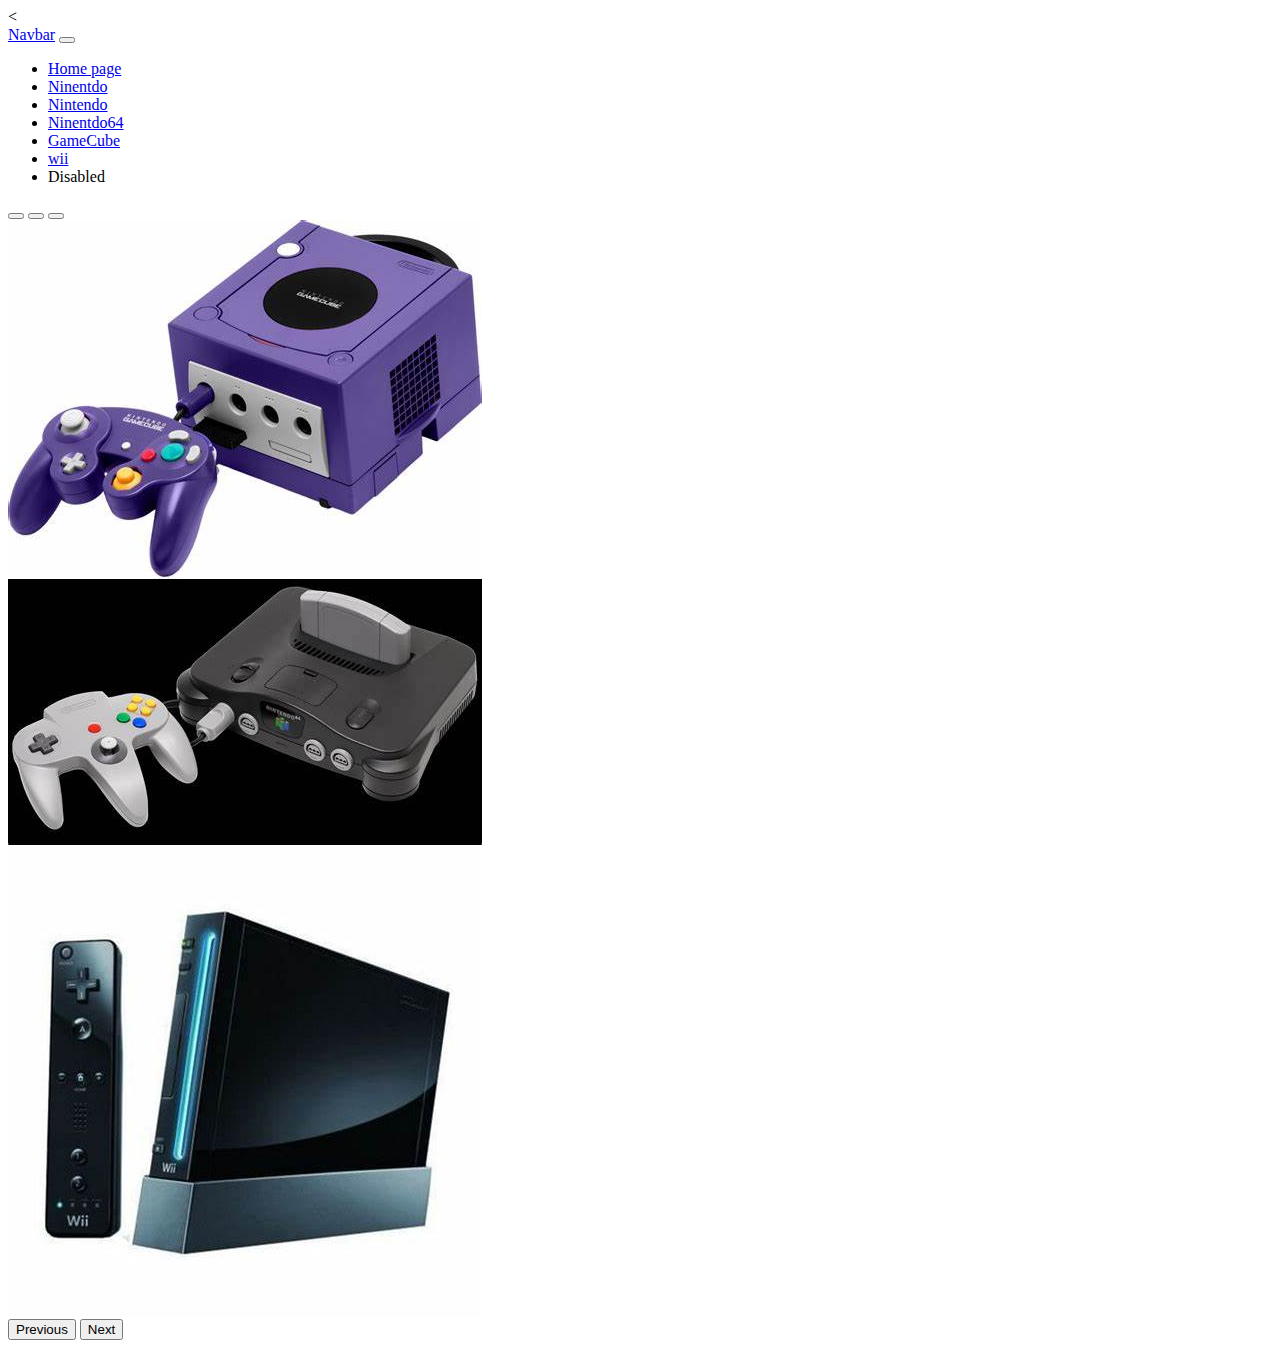
==== index.html @ fe171ac8 "p" ====
<<!doctype html>
<html lang="en">
  <head>
    <meta charset="utf-8">
    <meta name="viewport" content="width=device-width, initial-scale=1">
    <title>Bootstrap demo</title>
    <link href="https://cdn.jsdelivr.net/npm/bootstrap@5.2.1/dist/css/bootstrap.min.css" rel="stylesheet" integrity="sha384-iYQeCzEYFbKjA/T2uDLTpkwGzCiq6soy8tYaI1GyVh/UjpbCx/TYkiZhlZB6+fzT" crossorigin="anonymous">

    <link rel="stylesheet" href="style.css">
    <title></title>

  </head>
  <body>
    <nav class="navbar navbar-expand-lg bg-light">
        <div class="container-fluid">
          <a class="navbar-brand" href="#">Navbar</a>
          <button class="navbar-toggler" type="button" data-bs-toggle="collapse" data-bs-target="#navbarNav" aria-controls="navbarNav" aria-expanded="false" aria-label="Toggle navigation">
            <span class="navbar-toggler-icon"></span>
          </button>
          <div class="collapse navbar-collapse" id="navbarNav">
            <ul class="navbar-nav">
              <li class="nav-item">
                <a class="nav-link active" aria-current="page" href="index.html">Home page</a>
              </li>
              <li class="nav-item">
                <a class="nav-link" href="Ninentdo.html">Ninentdo</a>
              </li>
              <li class="nav-item">
                <a class="nav-link" href="Ninentdo.html">Nintendo</a>
              </li>
              <li class="nav-item">
                <a class="nav-link" href="Nintendo64.html">Ninentdo64</a>
              </li><li class="nav-item">
                <a class="nav-link" href="Ninentdogamecube.html">GameCube</a>
              </li>
            </li><li class="nav-item">
                <a class="nav-link" href="Wii.html">wii</a>
              </li>
            
        
              <li class="nav-item">
                <a class="nav-link disabled">Disabled</a>
              </li>
            </ul>
          </div>
        </div>
      </nav>
      <div class="container">
      <div id="carouselExampleIndicators" class="carousel slide" data-bs-ride="true">
        <div class="carousel-indicators">
          <button type="button" data-bs-target="#carouselExampleIndicators" data-bs-slide-to="0" class="active" aria-current="true" aria-label="Slide 1"></button>
          <button type="button" data-bs-target="#carouselExampleIndicators" data-bs-slide-to="1" aria-label="Slide 2"></button>
          <button type="button" data-bs-target="#carouselExampleIndicators" data-bs-slide-to="2" aria-label="Slide 3"></button>
        </div>
        <div class="carousel-inner">
          <div class="carousel-item active">
            <img src="gamecube.JPG" class="d-block w-100" alt="...">
          </div>
          <div class="carousel-item">
            <img src="Nintendo64.JPG" class="d-block w-100" alt="...">
          </div>
          <div class="carousel-item">
            <img src="wii.JPG" class="d-block w-100" alt="...">
          </div>
        </div>
        <button class="carousel-control-prev" type="button" data-bs-target="#carouselExampleIndicators" data-bs-slide="prev">
          <span class="carousel-control-prev-icon" aria-hidden="true"></span>
          <span class="visually-hidden">Previous</span>
        </button>
        <button class="carousel-control-next" type="button" data-bs-target="#carouselExampleIndicators" data-bs-slide="next">
          <span class="carousel-control-next-icon" aria-hidden="true"></span>
          <span class="visually-hidden">Next</span>
        </button>
      </div>
      <div>
        <script src="https://cdn.jsdelivr.net/npm/bootstrap@5.2.1/dist/js/bootstrap.bundle.min.js" integrity="sha384-u1OknCvxWvY5kfmNBILK2hRnQC3Pr17a+RTT6rIHI7NnikvbZlHgTPOOmMi466C8" crossorigin="anonymous"></script>
  </body>
</html>
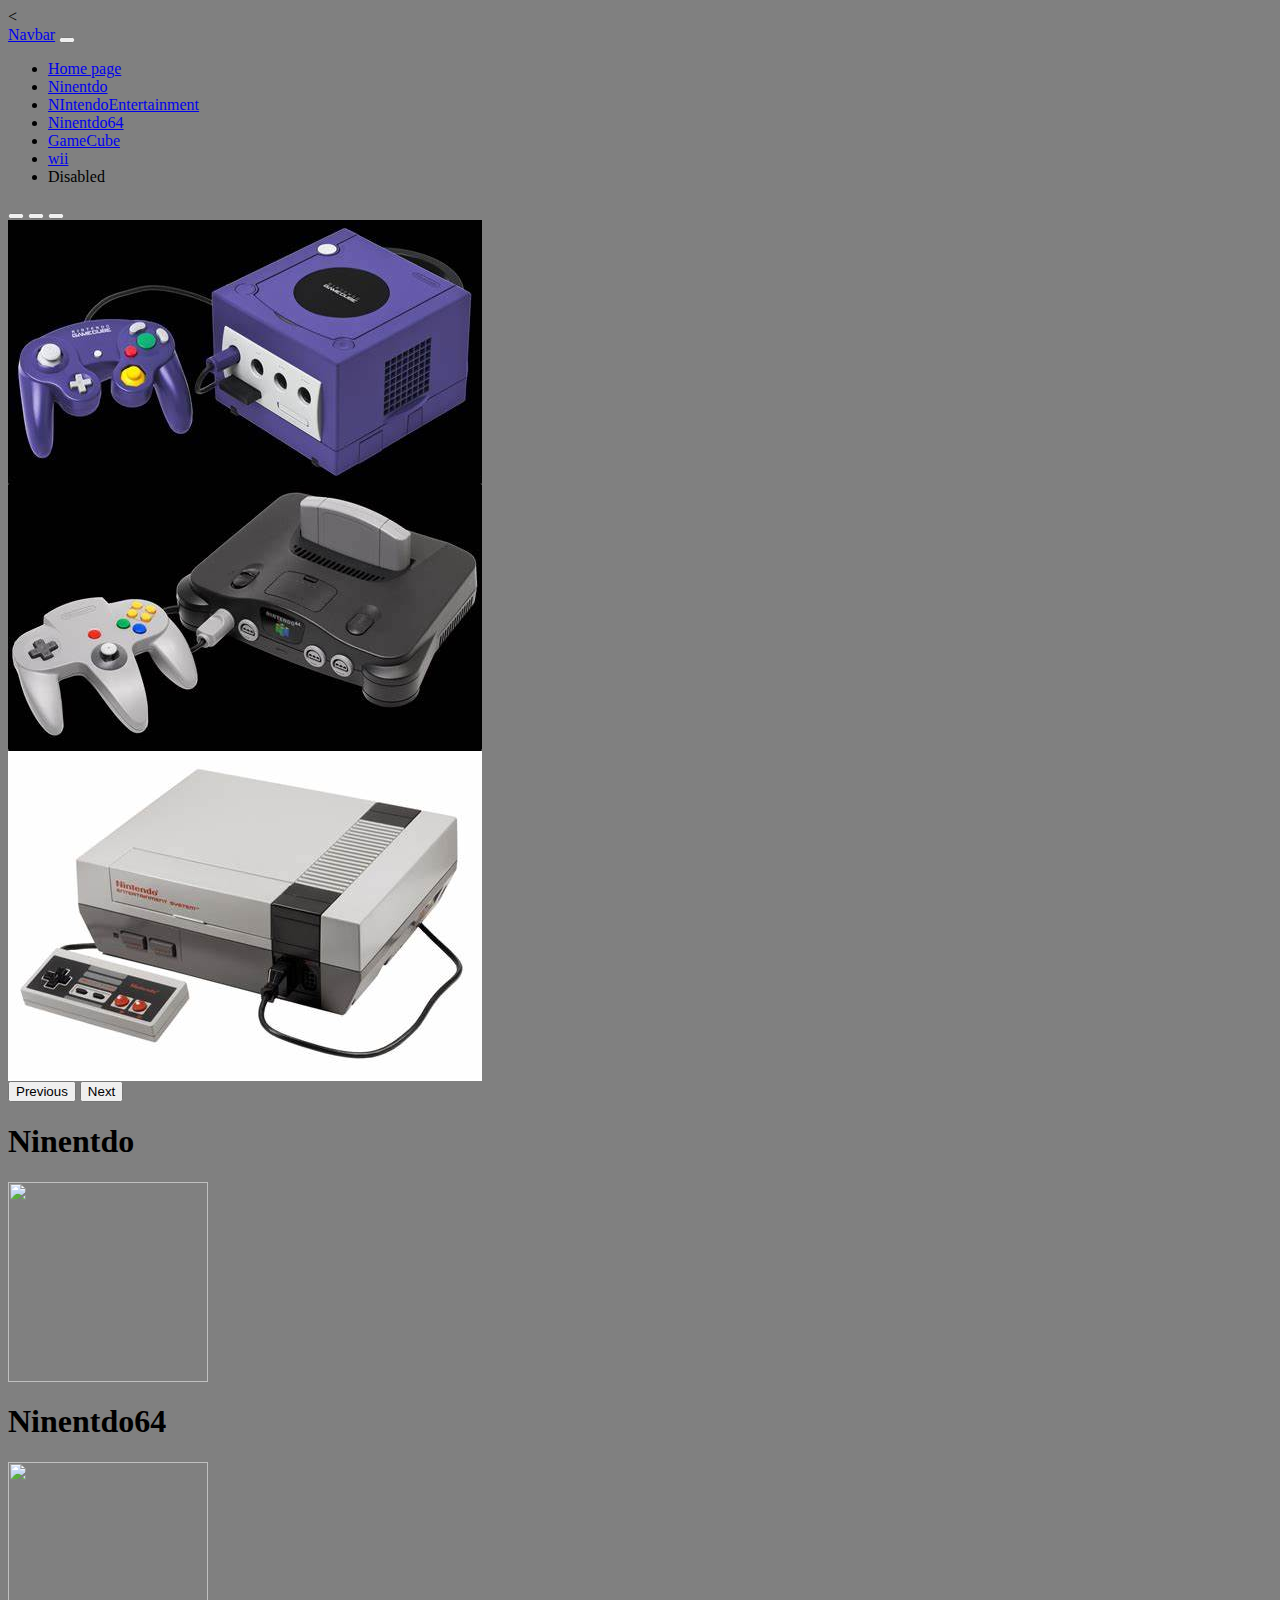
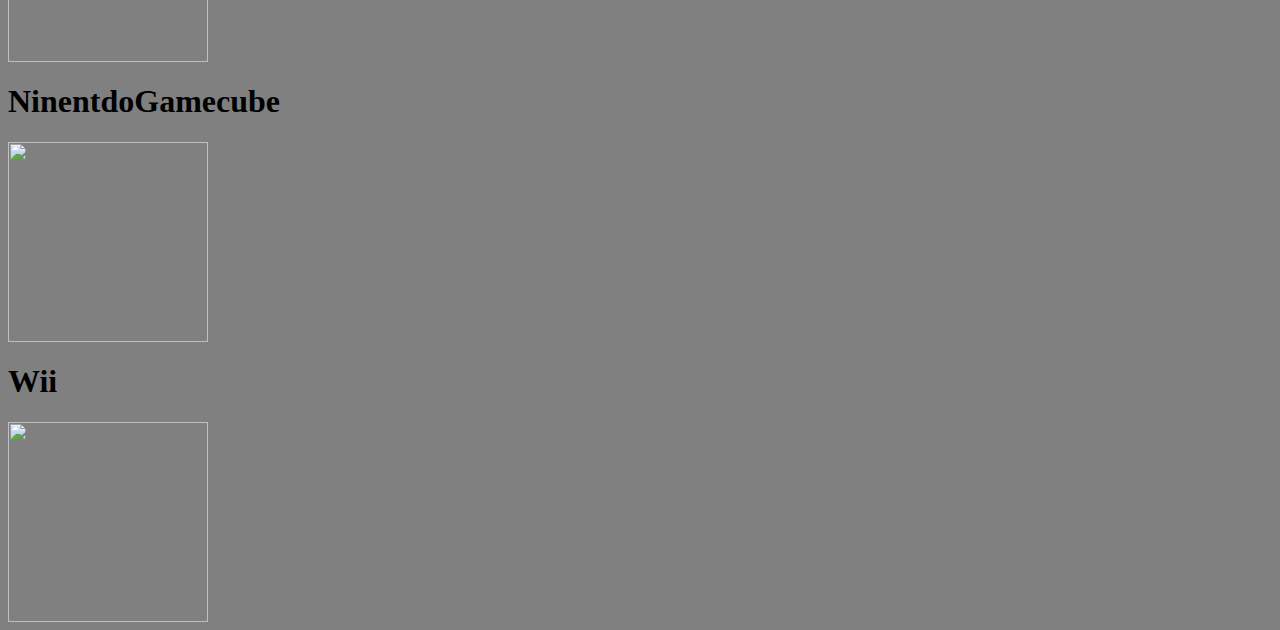
==== commit 94ef16d8: "p" ====
--- a/index.html
+++ b/index.html
@@ -10,7 +10,7 @@
     <title></title>
 
   </head>
-  <body>
+  <body class="page1">
     <nav class="navbar navbar-expand-lg bg-light">
         <div class="container-fluid">
           <a class="navbar-brand" href="#">Navbar</a>
@@ -26,12 +26,12 @@
                 <a class="nav-link" href="Ninentdo.html">Ninentdo</a>
               </li>
               <li class="nav-item">
-                <a class="nav-link" href="Ninentdo.html">Nintendo</a>
+                <a class="nav-link" href="NintendoEntertainment.html">NIntendoEntertainment</a>
               </li>
               <li class="nav-item">
                 <a class="nav-link" href="Nintendo64.html">Ninentdo64</a>
               </li><li class="nav-item">
-                <a class="nav-link" href="Ninentdogamecube.html">GameCube</a>
+                <a class="nav-link" href="gamecube.html">GameCube</a>
               </li>
             </li><li class="nav-item">
                 <a class="nav-link" href="Wii.html">wii</a>
@@ -54,13 +54,13 @@
         </div>
         <div class="carousel-inner">
           <div class="carousel-item active">
-            <img src="gamecube.JPG" class="d-block w-100" alt="...">
+            <img src="Cube.JPG" class="d-block w-100" alt="...">
           </div>
           <div class="carousel-item">
             <img src="Nintendo64.JPG" class="d-block w-100" alt="...">
           </div>
           <div class="carousel-item">
-            <img src="wii.JPG" class="d-block w-100" alt="...">
+            <img src="Entertainment.JPG" class="d-block w-100" alt="...">
           </div>
         </div>
         <button class="carousel-control-prev" type="button" data-bs-target="#carouselExampleIndicators" data-bs-slide="prev">
@@ -74,5 +74,38 @@
       </div>
       <div>
         <script src="https://cdn.jsdelivr.net/npm/bootstrap@5.2.1/dist/js/bootstrap.bundle.min.js" integrity="sha384-u1OknCvxWvY5kfmNBILK2hRnQC3Pr17a+RTT6rIHI7NnikvbZlHgTPOOmMi466C8" crossorigin="anonymous"></script>
-  </body>
+  <div class="container">
+    <div class="row">
+      <div class="col-sm-4">
+        <h1>Ninentdo</h1>
+        <a href="https://www.bing.com/images/search?q=nintendo%20entertainment%20system&qs=n&form=QBIR&sp=-1&ghc=2&pq=nintendo%20entertainment%20&sc=10-23&cvid=42DABDD971EA48BE88A4B1525FDC7639&ghsh=0&ghacc=1&first=1&tsc=ImageHoverTitle"><img src="https://th.bing.com/th/id/OIP.Phk6e3qJqcXYhFG1TVWkJQHaFK?pid=ImgDet&rs=1" height="200px" width="200px"></a>
+      </div>
+    </div>
+  </div>
+  
+  <div class="container">
+    <div class="row">
+      <div class="col-sm-4">
+        <h1>Ninentdo64</h1>
+        <a href="https://www.bing.com/images/search?q=nintendo%2064&qs=n&form=QBIR&sp=-1&ghc=1&pq=nintendo%2064&sc=10-11&cvid=1B64FC3CD987462D81949C4D9859ACD4&ghsh=0&ghacc=0&first=1&tsc=ImageHoverTitle"  ><img src="https://i5.walmartimages.com/asr/df7b1772-57b9-4890-af15-a6f24a7cfc51_1.b9ab690be8a54fb32c59fbcd28fdd4db.jpeg" height="200px" width="200px"></a> 
+      </div>
+    </div>
+  </div>
+  <div class="container">
+    <div class="row">
+      <div class="col-sm-4">
+        <h1>NinentdoGamecube</h1>
+        <a href="https://www.bing.com/images/search?q=nintendo%20game%20cube&qs=n&form=QBIRMH&sp=-1&pq=nintendo%20game%20cube&sc=10-18&cvid=C787CE4CD4C04F158493CC929D0AABF3&ghsh=0&ghacc=0&first=1&tsc=ImageHoverTitle"><img src="https://th.bing.com/th/id/OIP.p3ggWsB39F82AtEhuDrNBwHaFn?pid=ImgDet&rs=1" height="200px" width="200px"></a>
+      </div>
+    </div>
+  </div>
+  <div class="container">
+    <div class="row">
+      <div class="col-sm-4">
+        <h1>Wii</h1>
+        <a href="https://www.bing.com/images/search?q=wii&qs=n&form=QBIRMH&sp=-1&pq=wii&sc=10-3&cvid=A45736E1641B42D1BDAFA0096C260CD4&ghsh=0&ghacc=0&first=1&tsc=ImageHoverTitle"><img src="https://th.bing.com/th/id/R.50afa6fcfcbeb210f40b9d0e4054eea7?rik=z9ZvInTn4M3Kpg&riu=http%3a%2f%2fskatter.com%2ffiles%2f2010%2f06%2fnintendo-wii.jpg&ehk=zl6jNfQtj07pH1hlDLK873n9HPwrScXA7UyUjBeRLCI%3d&risl=&pid=ImgRaw&r=0" height="200px" width="200px"></a>
+      </div>
+    </div>
+  </div>
+      </body>
 </html>--- a/style.css
+++ b/style.css
@@ -0,0 +1,15 @@
+.page1{
+background-color:grey
+}
+.page2{
+    background-color: cornsilk;
+}
+.page3{
+    background-color: fuchsia;
+}
+.page4{
+    background-color: darksalmon;
+}
+.page6{
+    background-color: darkseagreen;
+}